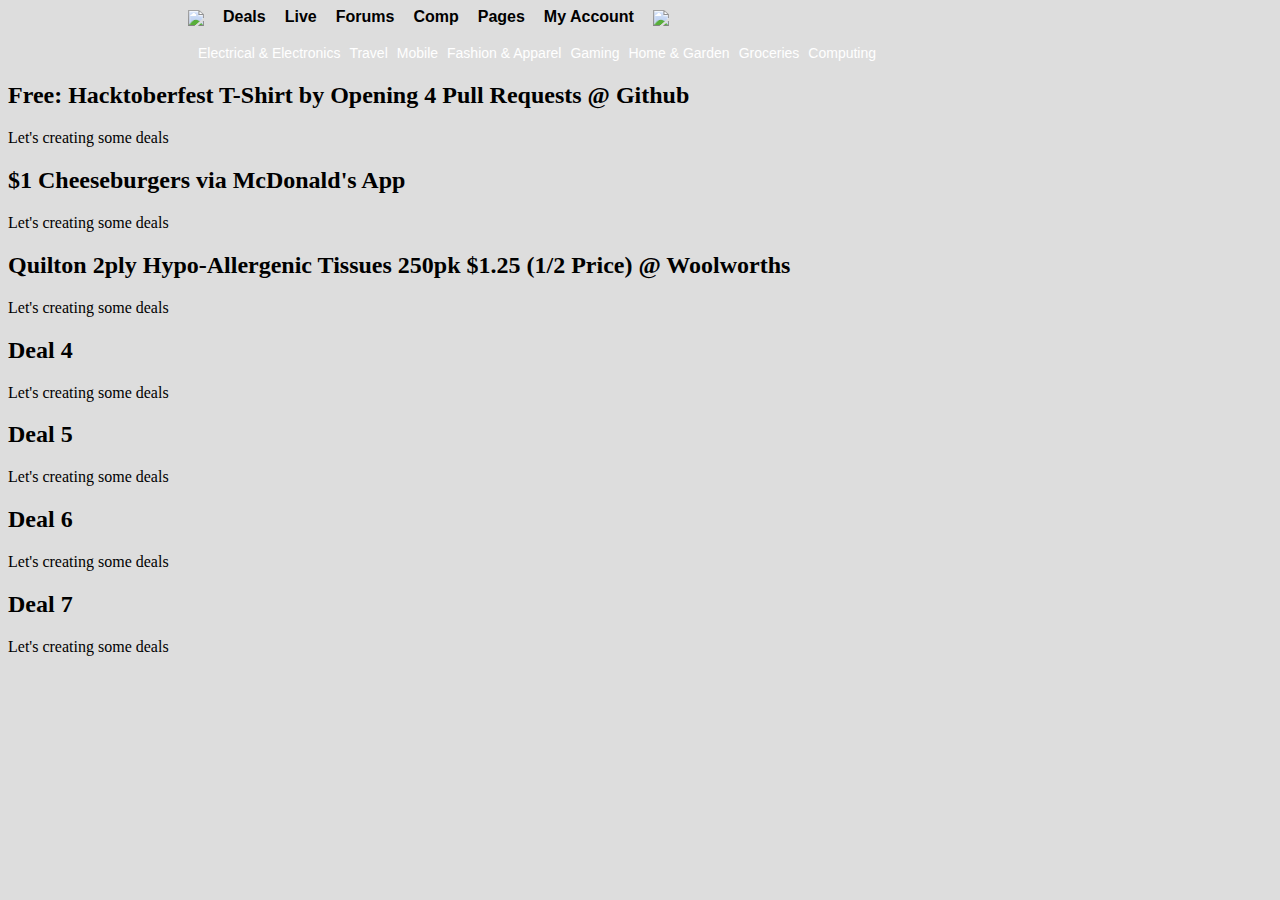
==== index.html @ a6a07df1 "Merge 53f75b06399c854b6fe699312ec051d01990f46b into c2195d4050c4ba90fab23b3fef5706f22276a376" ====
<!DOCTYPE html>
<html>
<head>
  <meta name="viewport" content="width=device-width, initial-scale=1">
  <link rel="stylesheet" href="./style/header.css">
  <link rel="stylesheet" href="./style/header2.css">
  <link rel="stylesheet" href="./style/whitebody.css">
  <link rel="stylesheet" href="./style/html.css">
  <link rel="stylesheet" href="./style/dropdown.css">
  <link rel="icon" href="./images/favicon.ico">
  <title>Deals, Coupons, Vouchers, Discounts and Freebies - OzClone</title>
</head>

<body bgcolor="#DDDDDD">
<div class="headerthe1st block-party">
   <div class="content" align="left">
      <img src="./images/logo.png" style="vertical-align:middle;padding-right:15px;padding-left:180px" width="147" length="41">
      <a href="file1.txt" style="padding-right:15px;text-decoration:none;color:black;font-family:Arial;font-size: 16px;font-weight: bold">Deals</a>
      <a href="file2.txt" style="padding-right:15px;text-decoration:none;color:black;font-family:Arial;font-size: 16px;font-weight: bold">Live</a>
      <a href="file3.txt" style="padding-right:15px;text-decoration:none;color:black;font-family:Arial;font-size: 16px;font-weight: bold">Forums</a>
      <a href="file4.txt" style="padding-right:15px;text-decoration:none;color:black;font-family:Arial;font-size: 16px;font-weight: bold">Comp</a>
      <a href="file1.txt" style="padding-right:15px;text-decoration:none;color:black;font-family:Arial;font-size: 16px;font-weight: bold">Pages</a>
      <a href="file2.txt" style="padding-right:15px;text-decoration:none;color:black;font-family:Arial;font-size: 16px;font-weight: bold">My Account</a>
	  <img src="./images/notification.png" class="dropbtn" style="vertical-align:middle;padding-right:25px" width="12" length="12" onclick="myFunction()">
      <input class="block-party" type="text" style="padding-right:70px;margin-left:650px;position:absolute" placeholder="Search all posts"></div>
      <a href="" style="padding-right:650px"></a>
   </div>
</div>

<div class="topnav" style="padding-left:190px">
    <a href="file1.txt" style="padding-right:5px;text-decoration:none;color:white;font-family:Arial;font-size:14px">Electrical & Electronics</a>
    <a href="file2.txt" style="padding-right:5px;text-decoration:none;color:white;font-family:Arial;font-size:14px">Travel</a>
    <a href="file3.txt" style="padding-right:5px;text-decoration:none;color:white;font-family:Arial;font-size:14px">Mobile</a>
    <a href="file4.txt" style="padding-right:5px;text-decoration:none;color:white;font-family:Arial;font-size:14px">Fashion & Apparel</a>
    <a href="file5.txt" style="padding-right:5px;text-decoration:none;color:white;font-family:Arial;font-size:14px">Gaming</a>
    <a href="file6.txt" style="padding-right:5px;text-decoration:none;color:white;font-family:Arial;font-size:14px">Home & Garden</a>
    <a href="file7.txt" style="padding-right:5px;text-decoration:none;color:white;font-family:Arial;font-size:14px">Groceries</a>
    <a href="file8.txt" style="padding-right:5px;text-decoration:none;color:white;font-family:Arial;font-size:14px">Computing</a>
</div>

<div class="whitebody">
    <div id="deals">
        <h2>
            Free: Hacktoberfest T-Shirt by Opening 4 Pull Requests @ Github
        </h2>
        <p>
            Let's creating some deals
        </p>
    </div>
    <div id="deals">
        <h2>
            $1 Cheeseburgers via McDonald's App
        </h2>
        <p>
            Let's creating some deals
        </p>
    </div>
    <div id="deals">
        <h2>
            Quilton 2ply Hypo-Allergenic Tissues 250pk $1.25 (1/2 Price) @ Woolworths
        </h2>
        <p>
            Let's creating some deals
        </p>
    </div>
    <div id="deals">
        <h2>
            Deal 4
        </h2>
        <p>
            Let's creating some deals
        </p>
    </div>
    <div id="deals">
        <h2>
            Deal 5
        </h2>
        <p>
            Let's creating some deals
        </p>
    </div>
    <div id="deals">
        <h2>
            Deal 6
        </h2>
        <p>
            Let's creating some deals
        </p>
    </div>
    <div id="deals">
        <h2>
            Deal 7
        </h2>
        <p>
            Let's creating some deals
        </p>
    </div>	
    
</div>

</body>
</html>
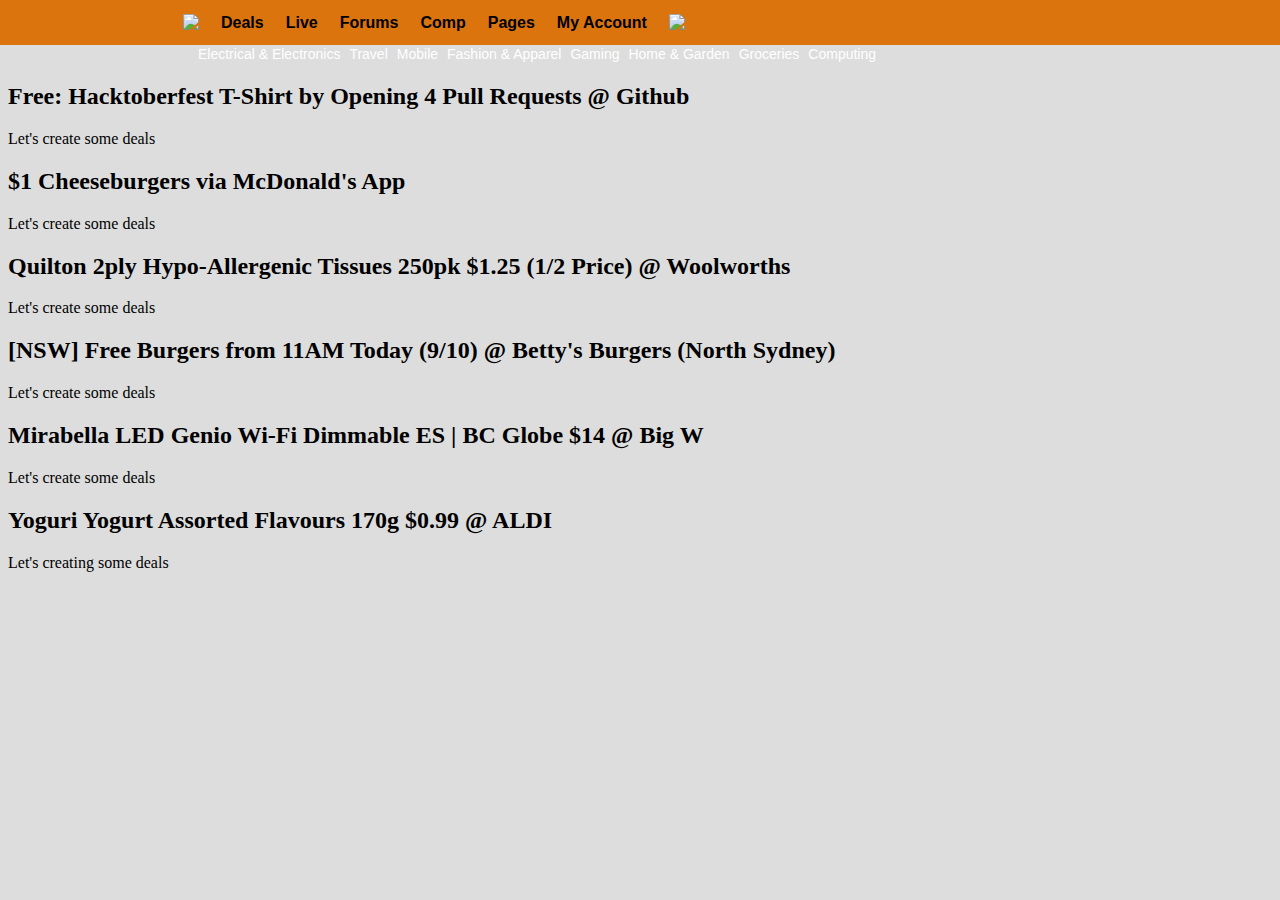
==== commit 046ff2e5: "Merge branch 'master' into patch-1" ====
--- a/index.html
+++ b/index.html
@@ -1,14 +1,14 @@
 <!DOCTYPE html>
 <html>
 <head>
-  <meta name="viewport" content="width=device-width, initial-scale=1">
+  <meta name=”viewport” content=”width=device-width, initial-scale=1″>
   <link rel="stylesheet" href="./style/header.css">
   <link rel="stylesheet" href="./style/header2.css">
   <link rel="stylesheet" href="./style/whitebody.css">
   <link rel="stylesheet" href="./style/html.css">
   <link rel="stylesheet" href="./style/dropdown.css">
   <link rel="icon" href="./images/favicon.ico">
-  <title>Deals, Coupons, Vouchers, Discounts and Freebies - OzClone</title>
+  <title>Deals, Coupons, Vouchers, Discounts and Freebies - OzClone!</title>
 </head>
 
 <body bgcolor="#DDDDDD">
@@ -44,58 +44,43 @@
             Free: Hacktoberfest T-Shirt by Opening 4 Pull Requests @ Github
         </h2>
         <p>
-            Let's creating some deals
-        </p>
+            Let's create some deals
     </div>
     <div id="deals">
         <h2>
             $1 Cheeseburgers via McDonald's App
         </h2>
         <p>
-            Let's creating some deals
-        </p>
+            Let's create some deals
     </div>
     <div id="deals">
         <h2>
             Quilton 2ply Hypo-Allergenic Tissues 250pk $1.25 (1/2 Price) @ Woolworths
         </h2>
         <p>
-            Let's creating some deals
-        </p>
+            Let's create some deals
     </div>
     <div id="deals">
         <h2>
-            Deal 4
+            [NSW] Free Burgers from 11AM Today (9/10) @ Betty's Burgers (North Sydney)
+        </h2>
+        <p>
+            Let's create some deals
+    </div>
+    <div id="deals">
+        <h2>
+            Mirabella LED Genio Wi-Fi Dimmable ES | BC Globe $14 @ Big W
+        </h2>
+        <p>
+            Let's create some deals
+    </div>
+    <div id="deals">
+        <h2>
+            Yoguri Yogurt Assorted Flavours 170g $0.99 @ ALDI
         </h2>
         <p>
             Let's creating some deals
-        </p>
-    </div>
-    <div id="deals">
-        <h2>
-            Deal 5
-        </h2>
-        <p>
-            Let's creating some deals
-        </p>
-    </div>
-    <div id="deals">
-        <h2>
-            Deal 6
-        </h2>
-        <p>
-            Let's creating some deals
-        </p>
-    </div>
-    <div id="deals">
-        <h2>
-            Deal 7
-        </h2>
-        <p>
-            Let's creating some deals
-        </p>
     </div>	
-    
 </div>
 
 </body>
--- a/style/header.css
+++ b/style/header.css
@@ -0,0 +1,12 @@
+.headerthe1st {
+  padding: 40px;
+  text-align: center;
+  background: #db740d;
+  color: white;
+  font-size: 28px;
+  margin-top: -45px;
+  margin-left: -45px;
+  margin-right: -45px;
+  height: 2px;
+  
+}
--- a/style/dropdown.css
+++ b/style/dropdown.css
@@ -0,0 +1,28 @@
+.dropdown {
+  position: relative;
+  display: inline-block;
+}
+
+.dropdown-content {
+  display: none;
+  position: absolute;
+  background-color: #f1f1f1;
+  min-width: 160px;
+  overflow: auto;
+  box-shadow: 0px 8px 16px 0px rgba(0,0,0,0.2);
+  z-index: 1;
+}
+
+.dropdown-content a {
+  color: black;
+  padding: 12px 16px;
+  text-decoration: none;
+  display: block;
+}
+
+.dropdown a:hover {
+  background-color: #ddd;
+  color: #28b818;
+}
+
+.show {display: block;}
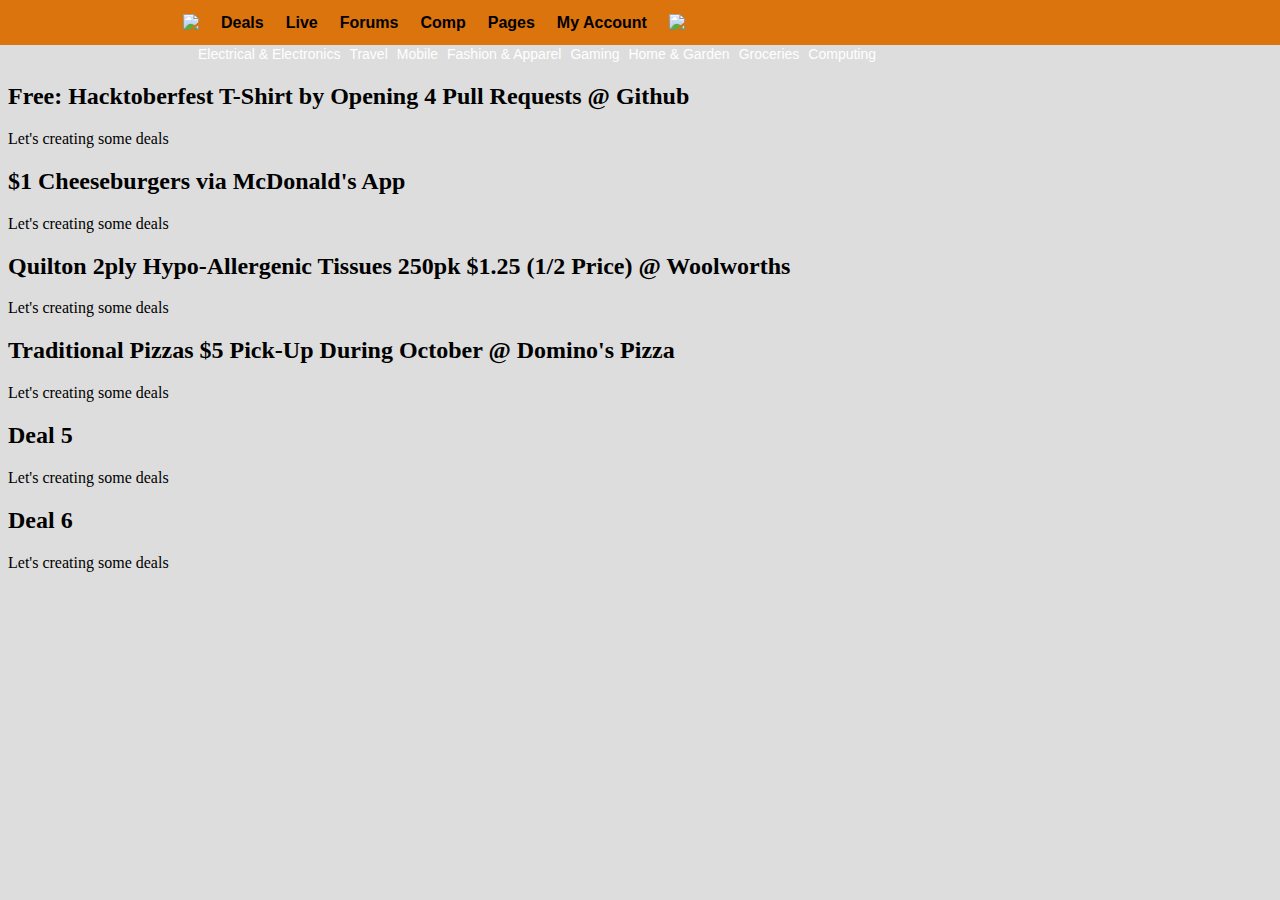
==== commit 7eae8e57: "Added pizza to homepage" ====
--- a/index.html
+++ b/index.html
@@ -8,7 +8,7 @@
   <link rel="stylesheet" href="./style/html.css">
   <link rel="stylesheet" href="./style/dropdown.css">
   <link rel="icon" href="./images/favicon.ico">
-  <title>Deals, Coupons, Vouchers, Discounts and Freebies - OzClone!</title>
+  <title>Deals, Coupons, Vouchers, Discounts and Freebies - OzClone</title>
 </head>
 
 <body bgcolor="#DDDDDD">
@@ -44,39 +44,39 @@
             Free: Hacktoberfest T-Shirt by Opening 4 Pull Requests @ Github
         </h2>
         <p>
-            Let's create some deals
+            Let's creating some deals
     </div>
     <div id="deals">
         <h2>
             $1 Cheeseburgers via McDonald's App
         </h2>
         <p>
-            Let's create some deals
+            Let's creating some deals
     </div>
     <div id="deals">
         <h2>
             Quilton 2ply Hypo-Allergenic Tissues 250pk $1.25 (1/2 Price) @ Woolworths
         </h2>
         <p>
-            Let's create some deals
+            Let's creating some deals
     </div>
     <div id="deals">
         <h2>
-            [NSW] Free Burgers from 11AM Today (9/10) @ Betty's Burgers (North Sydney)
+            Traditional Pizzas $5 Pick-Up During October @ Domino's Pizza
         </h2>
         <p>
-            Let's create some deals
+            Let's creating some deals
     </div>
     <div id="deals">
         <h2>
-            Mirabella LED Genio Wi-Fi Dimmable ES | BC Globe $14 @ Big W
+            Deal 5
         </h2>
         <p>
-            Let's create some deals
+            Let's creating some deals
     </div>
     <div id="deals">
         <h2>
-            Yoguri Yogurt Assorted Flavours 170g $0.99 @ ALDI
+            Deal 6
         </h2>
         <p>
             Let's creating some deals
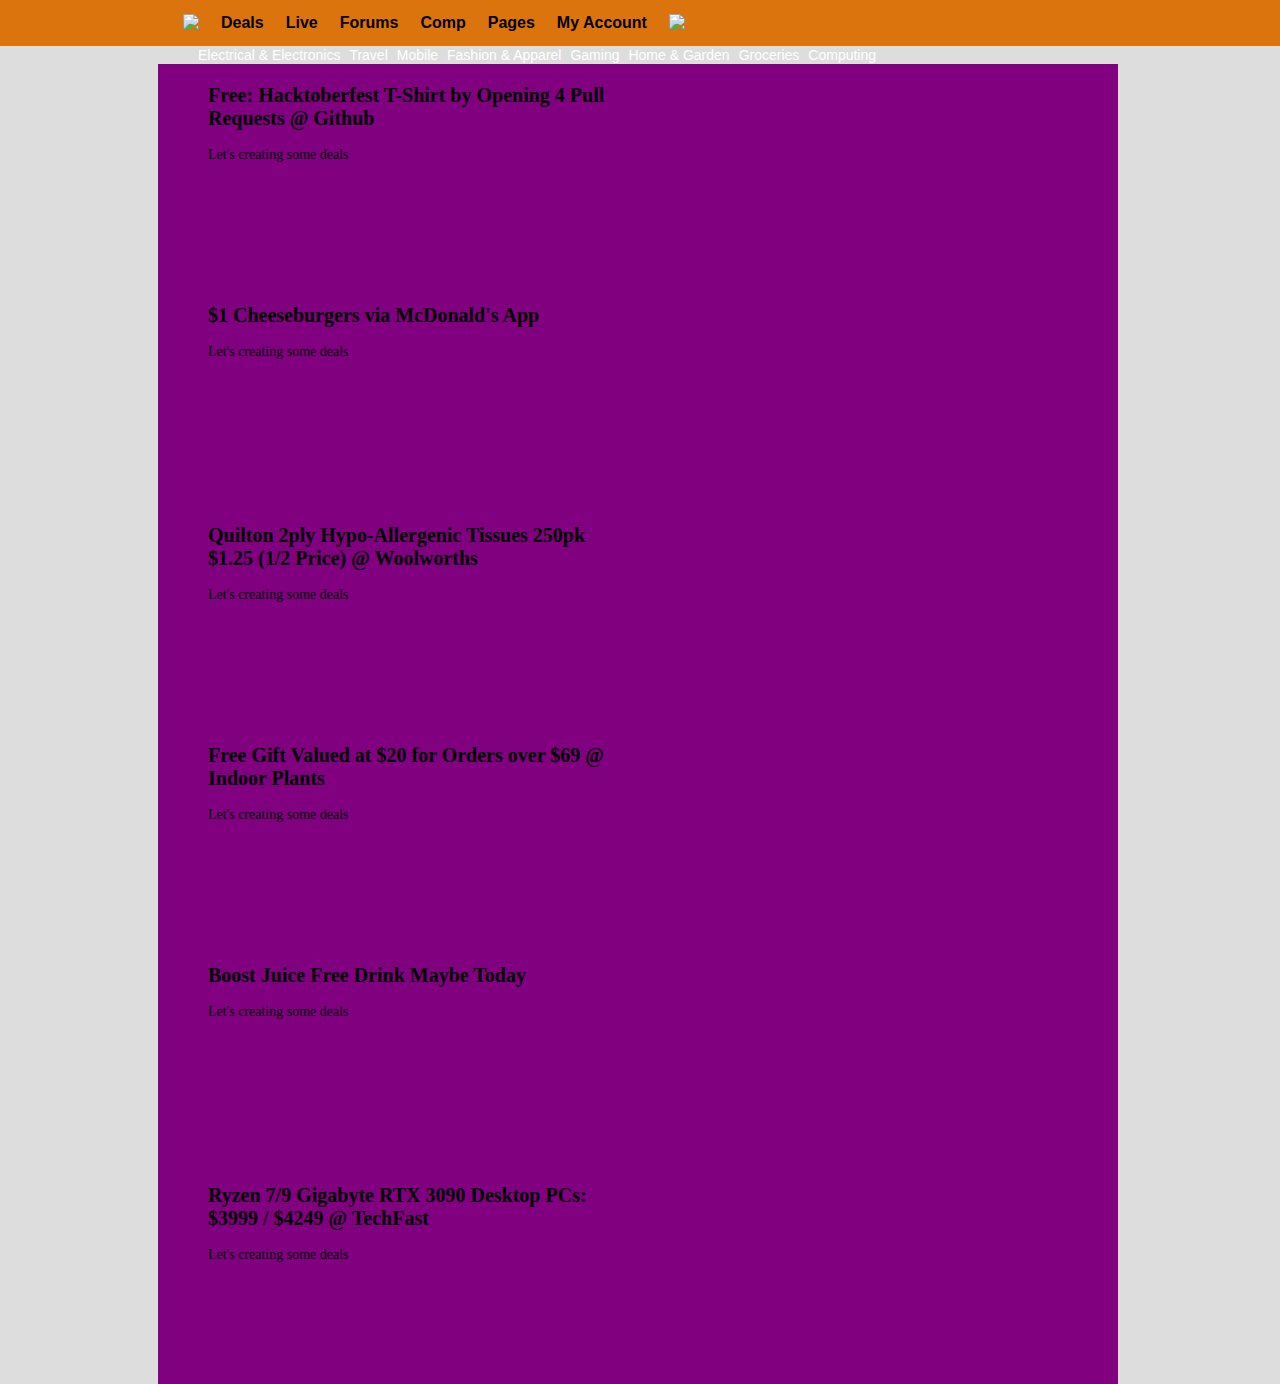
==== commit cce34288: "Merge 9cde22bf6fc9310e7ebcfea0cc8d10b2da56b899 into 3a07918cafed1c466857f6874a26bd5b22bd617a" ====
--- a/index.html
+++ b/index.html
@@ -62,21 +62,21 @@
     </div>
     <div id="deals">
         <h2>
-            Traditional Pizzas $5 Pick-Up During October @ Domino's Pizza
+            Free Gift Valued at $20 for Orders over $69 @ Indoor Plants
         </h2>
         <p>
             Let's creating some deals
     </div>
     <div id="deals">
         <h2>
-            Deal 5
+            Boost Juice Free Drink Maybe Today
         </h2>
         <p>
             Let's creating some deals
     </div>
     <div id="deals">
         <h2>
-            Deal 6
+            Ryzen 7/9 Gigabyte RTX 3090 Desktop PCs: $3999 / $4249 @ TechFast
         </h2>
         <p>
             Let's creating some deals
--- a/style/header.css
+++ b/style/header.css
@@ -1,12 +1,12 @@
 .headerthe1st {
   padding: 40px;
-  text-align: center;
+  text-align: left;
   background: #db740d;
-  color: white;
+  color: red;
   font-size: 28px;
   margin-top: -45px;
   margin-left: -45px;
   margin-right: -45px;
-  height: 2px;
+  height: 3px;
   
 }
--- a/style/whitebody.css
+++ b/style/whitebody.css
@@ -0,0 +1,27 @@
+.whitebody {
+    background: purple;
+    font-size: 30px;
+    margin-top: 0px;
+    margin-left: 150px;
+    margin-right: 150px;
+    min-width: 960px;
+    max-width: 1600px;
+    position: absolute;
+}
+
+#deals {
+    height: 200px;
+    width: 400px;
+    color: black;
+    text-align: left;
+    margin-left:50px;
+    margin-top: 20px;
+}
+
+h2{
+    font-size: 20px; 
+}
+
+p{
+    font-size:14px;
+}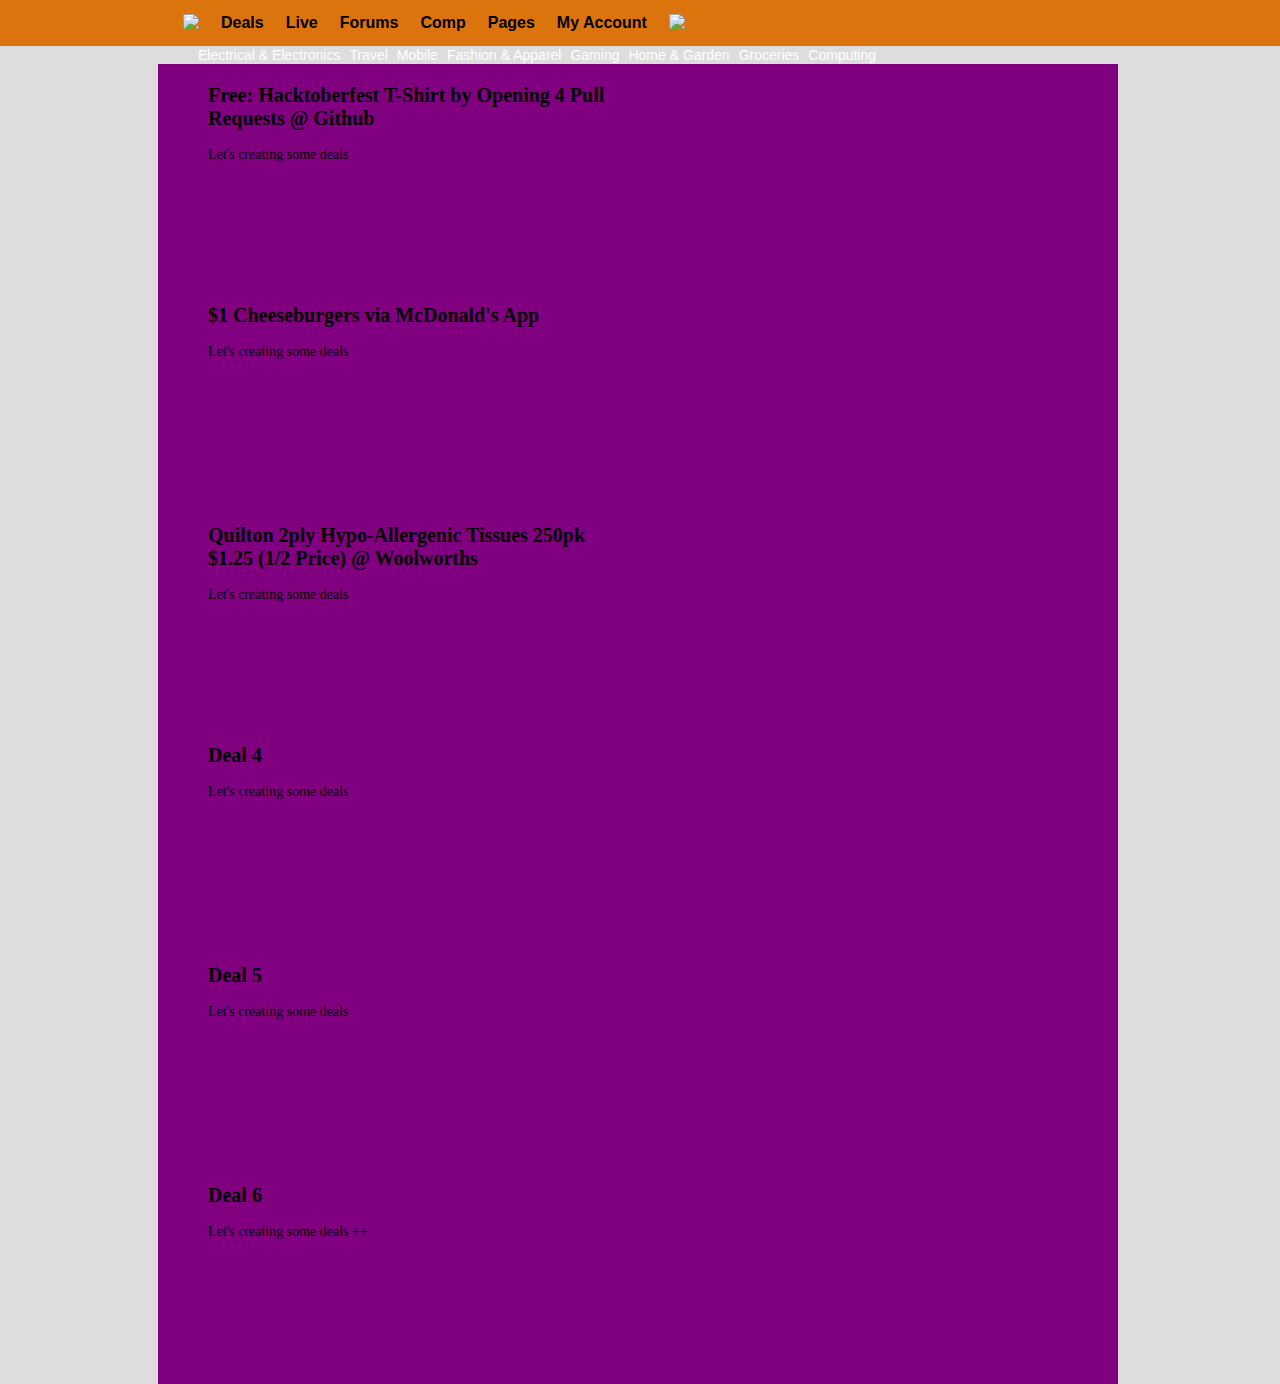
==== commit 03e35526: "Merge d1f12a160387d2d108a1c85699ba45bc48879da6 into 3a07918cafed1c466857f6874a26bd5b22bd617a" ====
--- a/index.html
+++ b/index.html
@@ -62,24 +62,24 @@
     </div>
     <div id="deals">
         <h2>
-            Free Gift Valued at $20 for Orders over $69 @ Indoor Plants
+            Deal 4
         </h2>
         <p>
             Let's creating some deals
     </div>
     <div id="deals">
         <h2>
-            Boost Juice Free Drink Maybe Today
+            Deal 5
         </h2>
         <p>
             Let's creating some deals
     </div>
     <div id="deals">
         <h2>
-            Ryzen 7/9 Gigabyte RTX 3090 Desktop PCs: $3999 / $4249 @ TechFast
+            Deal 6
         </h2>
         <p>
-            Let's creating some deals
+            Let's creating some deals ++
     </div>	
 </div>
 
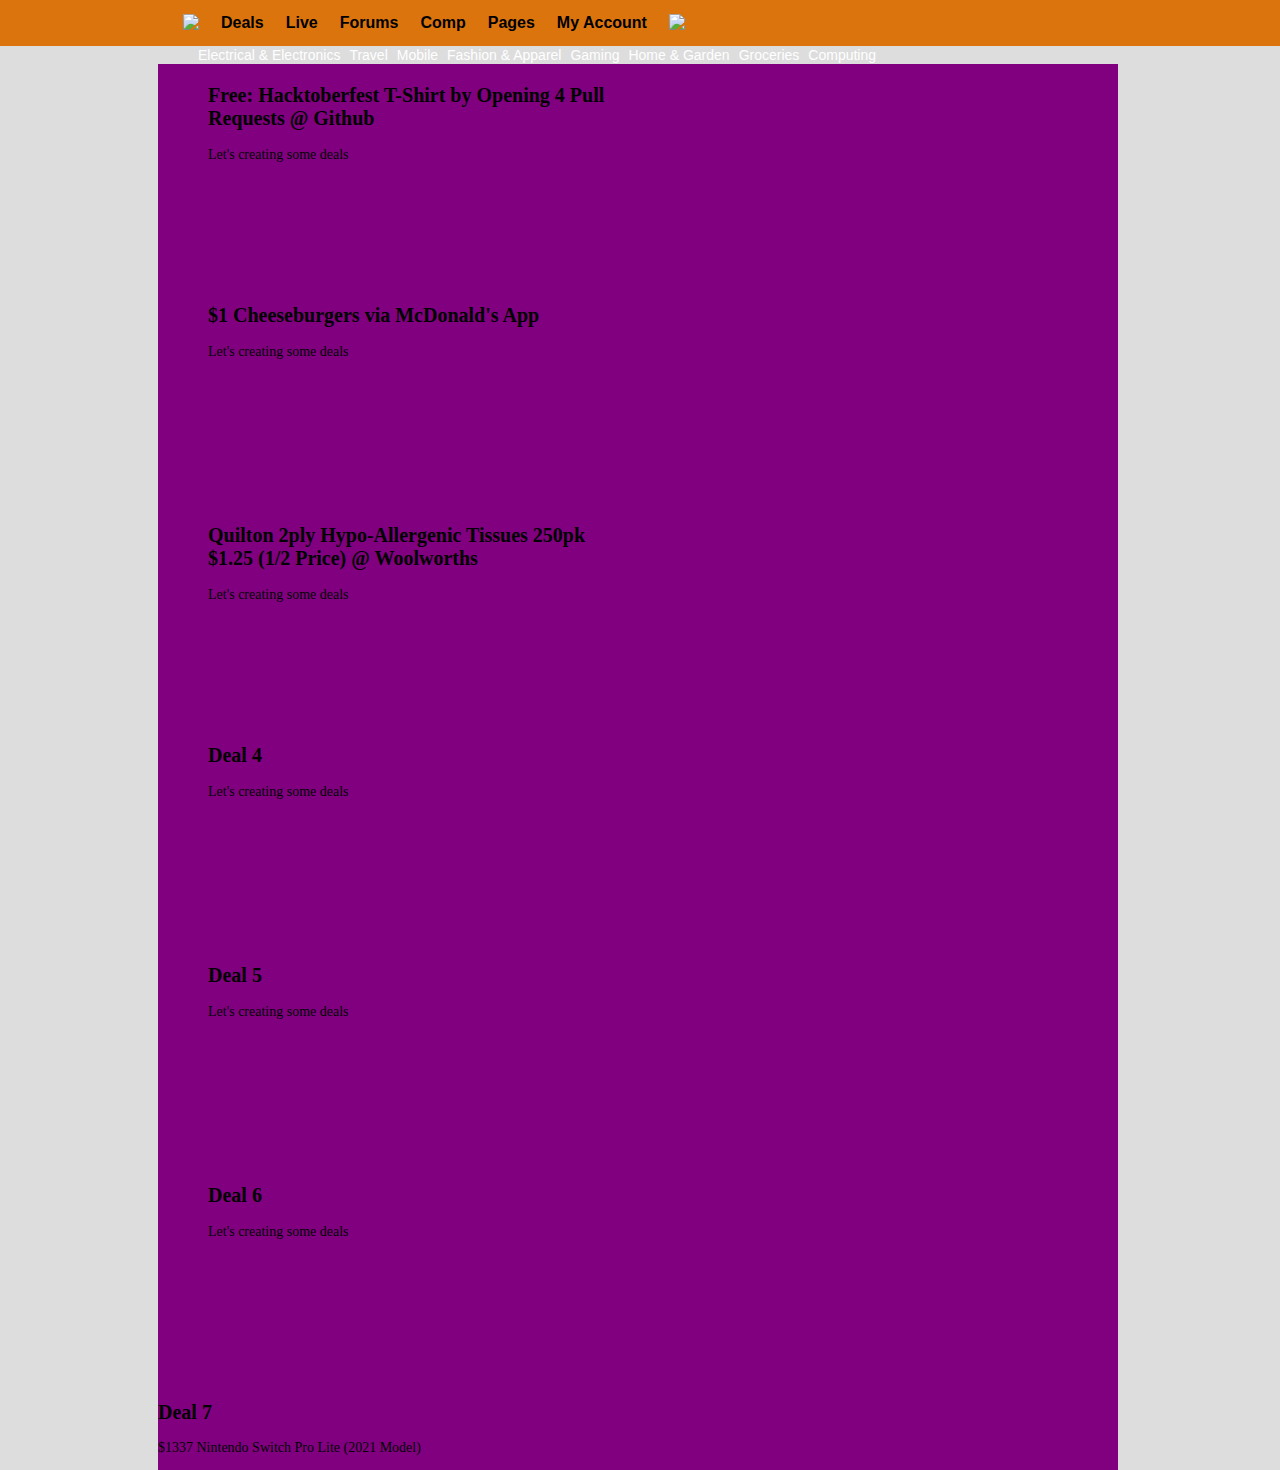
==== commit 4326c234: "Merge 104dd8dde30c744f1bb62a53e85572ef1c22fc66 into 3a07918cafed1c466857f6874a26bd5b22bd617a" ====
--- a/index.html
+++ b/index.html
@@ -79,8 +79,15 @@
             Deal 6
         </h2>
         <p>
-            Let's creating some deals ++
+            Let's creating some deals
     </div>	
+    	<div id="dealzz">
+        <h2>
+            Deal 7
+        </h2>
+        <p>
+            $1337 Nintendo Switch Pro Lite (2021 Model)
+    </div>
 </div>
 
 </body>
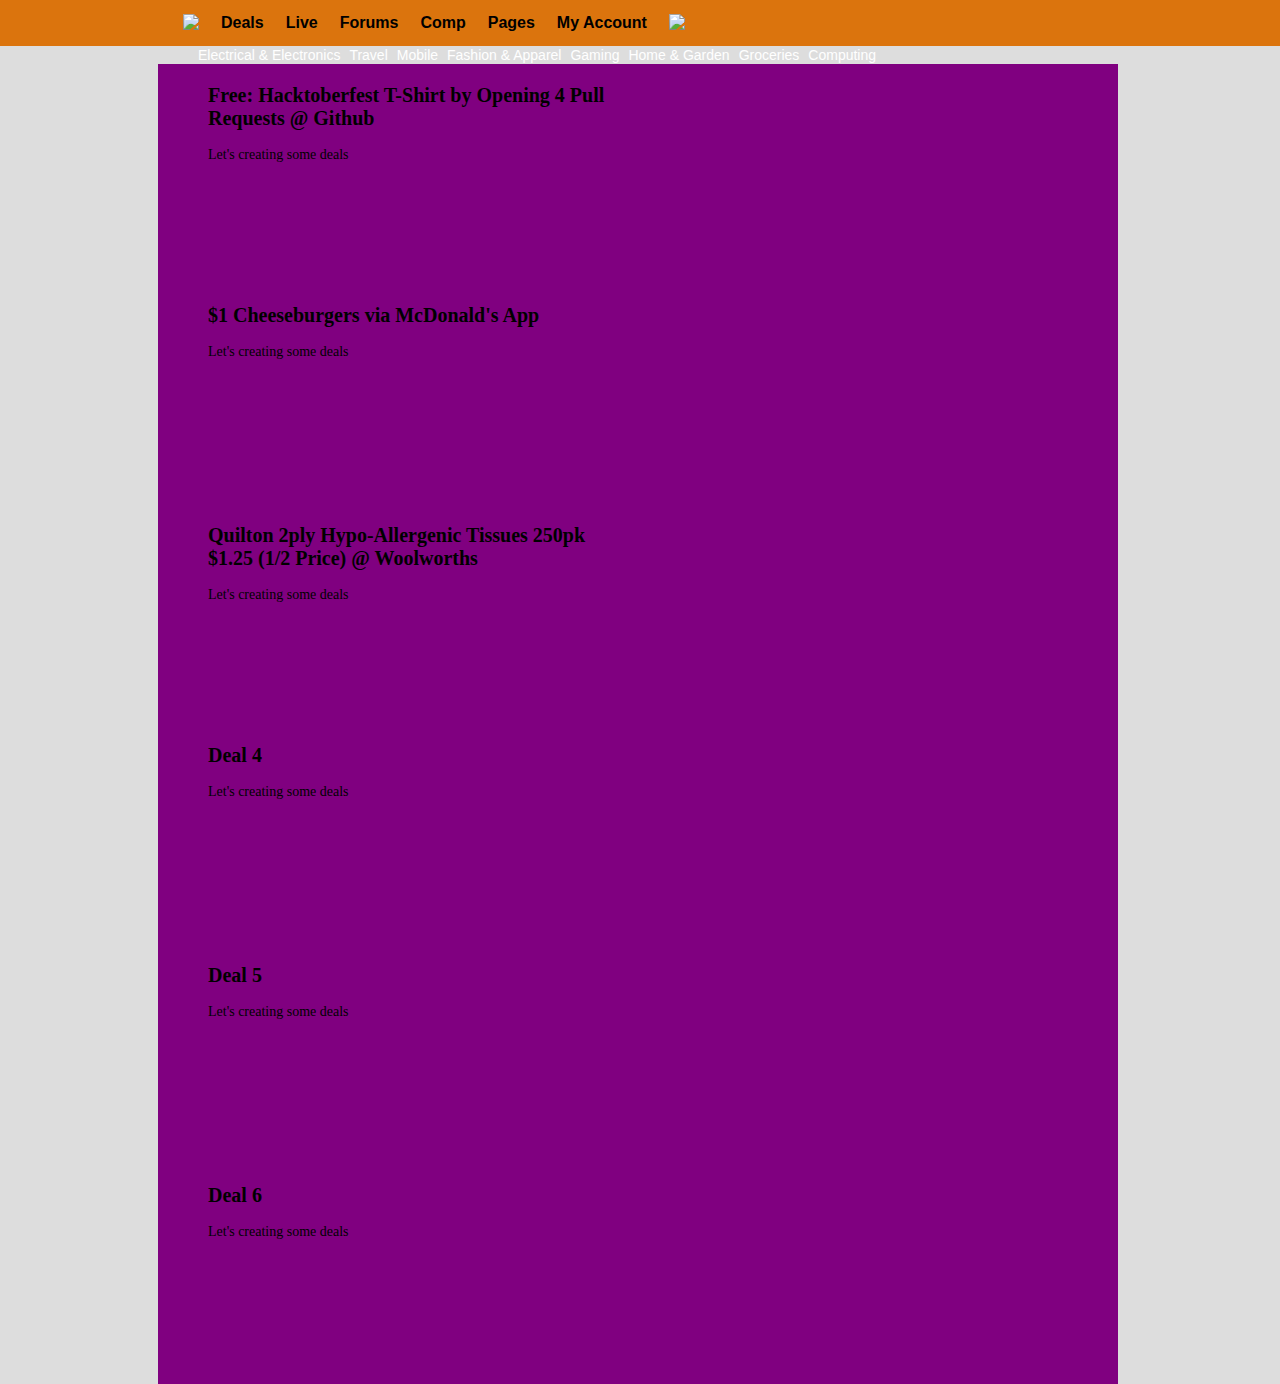
==== commit 8591cbdd: "Merge c2c8624c9ea413628ce5bb3b25815f01b68ec179 into 3a07918cafed1c466857f6874a26bd5b22bd617a" ====
--- a/index.html
+++ b/index.html
@@ -78,16 +78,8 @@
         <h2>
             Deal 6
         </h2>
-        <p>
-            Let's creating some deals
-    </div>	
-    	<div id="dealzz">
-        <h2>
-            Deal 7
-        </h2>
-        <p>
-            $1337 Nintendo Switch Pro Lite (2021 Model)
-    </div>
+        <p>Let's creating some deals </p>
+    </div>		
 </div>
 
 </body>
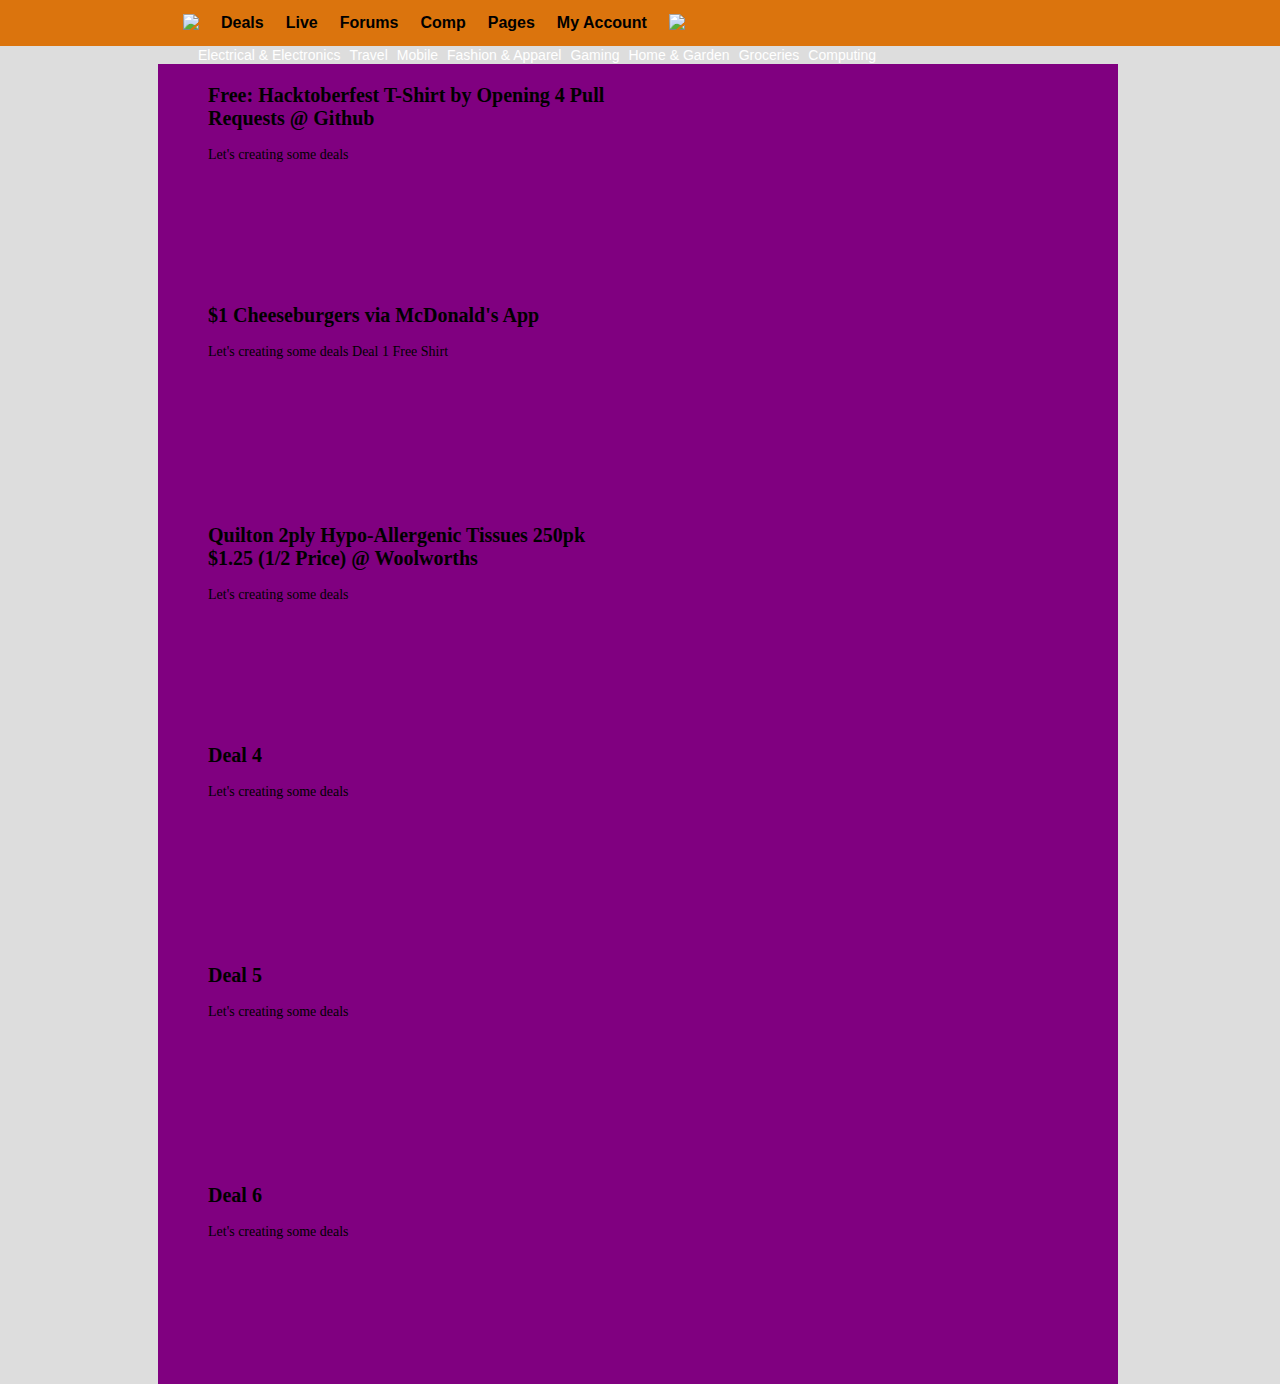
==== commit c1a81fa5: "Merge 5700dba655d16f1678b4b94e8a47fceacef2ceaa into 3a07918cafed1c466857f6874a26bd5b22bd617a" ====
--- a/index.html
+++ b/index.html
@@ -52,6 +52,7 @@
         </h2>
         <p>
             Let's creating some deals
+		Deal 1 Free Shirt
     </div>
     <div id="deals">
         <h2>
@@ -78,8 +79,9 @@
         <h2>
             Deal 6
         </h2>
-        <p>Let's creating some deals </p>
-    </div>		
+        <p>
+            Let's creating some deals
+    </div>	
 </div>
 
 </body>
